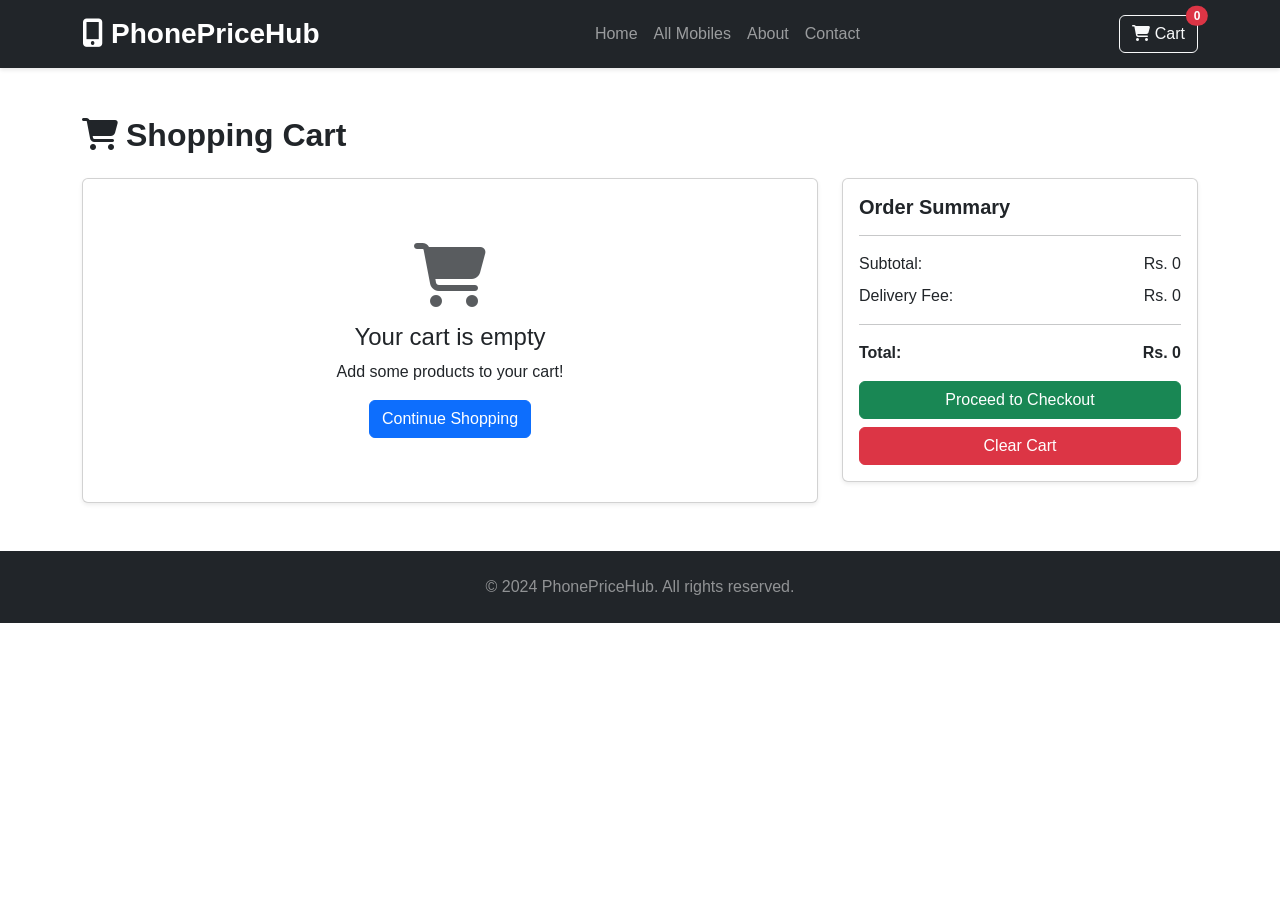
==== cart.html @ 4edb4d48 "Add files via upload" ====
<!DOCTYPE html>
<html lang="en">
<head>
    <meta charset="UTF-8">
    <meta name="viewport" content="width=device-width, initial-scale=1.0">
    <title>Shopping Cart - PhonePriceHub</title>
    <link href="https://cdn.jsdelivr.net/npm/bootstrap@5.3.0/dist/css/bootstrap.min.css" rel="stylesheet">
    <link rel="stylesheet" href="https://cdnjs.cloudflare.com/ajax/libs/font-awesome/6.4.0/css/all.min.css">
    <link rel="stylesheet" href="css/style.css">
</head>
<body>

<!-- Navbar -->
<nav class="navbar navbar-expand-lg navbar-dark bg-dark sticky-top">
    <div class="container">
        <a class="navbar-brand fw-bold fs-3" href="index.html">
            <i class="fas fa-mobile-alt me-2"></i>PhonePriceHub
        </a>
        <button class="navbar-toggler" type="button" data-bs-toggle="collapse" data-bs-target="#navbarNav">
            <span class="navbar-toggler-icon"></span>
        </button>
        <div class="collapse navbar-collapse" id="navbarNav">
            <ul class="navbar-nav mx-auto">
                <li class="nav-item"><a class="nav-link" href="index.html">Home</a></li>
                <li class="nav-item"><a class="nav-link" href="products.html">All Mobiles</a></li>
                <li class="nav-item"><a class="nav-link" href="about.html">About</a></li>
                <li class="nav-item"><a class="nav-link" href="contact.html">Contact</a></li>
            </ul>
            <a href="cart.html" class="btn btn-outline-light position-relative">
                <i class="fas fa-shopping-cart"></i> Cart
                <span id="cart-count" class="position-absolute top-0 start-100 translate-middle badge rounded-pill bg-danger">0</span>
            </a>
        </div>
    </div>
</nav>

<div class="container my-5">
    <h2 class="mb-4 fw-bold"><i class="fas fa-shopping-cart me-2"></i>Shopping Cart</h2>
    <div class="row">
        <div class="col-md-8">
            <div class="card shadow-sm">
                <div class="card-body">
                    <div id="cart-items"></div>
                    <div id="empty-cart" class="text-center py-5" style="display: none;">
                        <i class="fas fa-shopping-cart fa-4x text-muted mb-3"></i>
                        <h4>Your cart is empty</h4>
                        <p>Add some products to your cart!</p>
                        <a href="products.html" class="btn btn-primary">Continue Shopping</a>
                    </div>
                </div>
            </div>
        </div>
        <div class="col-md-4">
            <div class="card shadow-sm">
                <div class="card-body">
                    <h5 class="fw-bold">Order Summary</h5>
                    <hr>
                    <div class="d-flex justify-content-between mb-2">
                        <span>Subtotal:</span>
                        <span>Rs. <span id="subtotal">0</span></span>
                    </div>
                    <div class="d-flex justify-content-between mb-2">
                        <span>Delivery Fee:</span>
                        <span>Rs. <span id="delivery-fee">0</span></span>
                    </div>
                    <hr>
                    <div class="d-flex justify-content-between fw-bold mb-3">
                        <span>Total:</span>
                        <span>Rs. <span id="total">0</span></span>
                    </div>
                    <a href="checkout.html" class="btn btn-success w-100" id="checkout-btn">Proceed to Checkout</a>
                    <button class="btn btn-danger w-100 mt-2" id="clear-cart-btn">Clear Cart</button>
                </div>
            </div>
        </div>
    </div>
</div>

<!-- Footer -->
<footer class="bg-dark text-white-50 py-4 mt-5">
    <div class="container text-center">
        <p class="mb-0">&copy; 2024 PhonePriceHub. All rights reserved.</p>
    </div>
</footer>

<script src="https://cdn.jsdelivr.net/npm/bootstrap@5.3.0/dist/js/bootstrap.bundle.min.js"></script>
<script src="js/data.js"></script>
<script src="js/cart.js"></script>
<script>
// Display cart items
function displayCart() {
    const cart = getCart();
    const container = document.getElementById('cart-items');
    const emptyCartDiv = document.getElementById('empty-cart');
    
    if (cart.length === 0) {
        container.innerHTML = '';
        emptyCartDiv.style.display = 'block';
        document.getElementById('subtotal').textContent = '0';
        document.getElementById('delivery-fee').textContent = '0';
        document.getElementById('total').textContent = '0';
        return;
    }
    
    emptyCartDiv.style.display = 'none';
    
    container.innerHTML = cart.map((item, index) => `
        <div class="cart-item mb-3 pb-3 border-bottom">
            <div class="row align-items-center">
                <div class="col-md-2">
                    <img src="${item.image}" alt="${item.productName}" style="width: 80px; height: 80px; object-fit: contain;">
                </div>
                <div class="col-md-4">
                    <h6 class="fw-bold">${item.productName}</h6>
                    <small class="text-muted">${item.storage} | ${item.ram} | ${item.color}</small>
                </div>
                <div class="col-md-2">
                    <input type="number" class="form-control form-control-sm quantity-input" data-index="${index}" value="${item.quantity}" min="1" style="width: 70px;">
                </div>
                <div class="col-md-2">
                    <span class="fw-bold">Rs. ${(item.price * item.quantity).toLocaleString()}</span>
                </div>
                <div class="col-md-2">
                    <button class="btn btn-danger btn-sm remove-item" data-productid="${item.productId}" data-variantindex="${item.variantIndex}">
                        <i class="fas fa-trash"></i> Remove
                    </button>
                </div>
            </div>
        </div>
    `).join('');
    
    // Update totals
    const subtotal = getCartTotal();
    const deliveryFee = subtotal > 50000 ? 0 : 500;
    const total = subtotal + deliveryFee;
    
    document.getElementById('subtotal').textContent = subtotal.toLocaleString();
    document.getElementById('delivery-fee').textContent = deliveryFee.toLocaleString();
    document.getElementById('total').textContent = total.toLocaleString();
    
    // Add event listeners
    document.querySelectorAll('.quantity-input').forEach(input => {
        input.addEventListener('change', (e) => {
            const index = parseInt(e.target.dataset.index);
            const cart = getCart();
            cart[index].quantity = parseInt(e.target.value);
            saveCart(cart);
            displayCart();
            updateCartCount();
        });
    });
    
    document.querySelectorAll('.remove-item').forEach(btn => {
        btn.addEventListener('click', (e) => {
            const productId = parseInt(btn.dataset.productid);
            const variantIndex = parseInt(btn.dataset.variantindex);
            removeFromCart(productId, variantIndex);
            displayCart();
            updateCartCount();
        });
    });
}

document.getElementById('clear-cart-btn')?.addEventListener('click', () => {
    if (confirm('Are you sure you want to clear your cart?')) {
        localStorage.removeItem('cart');
        displayCart();
        updateCartCount();
    }
});

displayCart();
updateCartCount();
</script>
</body>
</html>
---- css/style.css ----
/* Custom Styles for PhonePriceHub */

/* Global Styles */
body {
    font-family: 'Segoe UI', Tahoma, Geneva, Verdana, sans-serif;
    overflow-x: hidden;
}

/* Navbar Styles */
.navbar {
    box-shadow: 0 2px 4px rgba(0,0,0,0.1);
}

.navbar-brand {
    font-size: 1.5rem;
    font-weight: bold;
}

/* Hero Section */
.hero-section {
    background: linear-gradient(135deg, #667eea 0%, #764ba2 100%);
    padding: 80px 0;
}

/* Feature Cards */
.feature-card {
    transition: transform 0.3s ease, box-shadow 0.3s ease;
    border-radius: 10px;
    background: white;
    box-shadow: 0 2px 10px rgba(0,0,0,0.1);
}

.feature-card:hover {
    transform: translateY(-5px);
    box-shadow: 0 5px 20px rgba(0,0,0,0.15);
}

/* Product Cards */
.product-card {
    transition: transform 0.3s ease, box-shadow 0.3s ease;
    cursor: pointer;
}

.product-card:hover {
    transform: translateY(-5px);
    box-shadow: 0 5px 20px rgba(0,0,0,0.15);
}

/* Brand Cards */
.brand-card {
    transition: all 0.3s ease;
    border-radius: 10px;
    cursor: pointer;
    background: white;
    box-shadow: 0 2px 10px rgba(0,0,0,0.1);
}

.brand-card:hover {
    transform: scale(1.05);
    box-shadow: 0 5px 20px rgba(0,0,0,0.15);
    color: #007bff;
}

/* Cart Item Styles */
.cart-item {
    transition: background-color 0.3s ease;
}

.cart-item:hover {
    background-color: #f8f9fa;
}

/* Quantity Input */
.quantity-input {
    width: 70px;
    text-align: center;
}

/* Variant Buttons */
.variant-btn {
    margin: 5px;
    transition: all 0.3s ease;
}

.variant-btn.active {
    background-color: #007bff;
    color: white;
    border-color: #007bff;
}

/* Table Styles */
.table-bordered {
    border: 1px solid #dee2e6;
}

.table-bordered th,
.table-bordered td {
    padding: 12px;
    vertical-align: top;
}

.table-bordered th {
    background-color: #f8f9fa;
    font-weight: 600;
}

/* Checkout Form */
#shipping-form input,
#shipping-form select {
    border-radius: 5px;
    border: 1px solid #ced4da;
    transition: border-color 0.3s ease;
}

#shipping-form input:focus,
#shipping-form select:focus {
    border-color: #007bff;
    box-shadow: 0 0 0 0.2rem rgba(0,123,255,0.25);
}

/* Card Details */
#card-details {
    border-radius: 10px;
    transition: all 0.3s ease;
}

/* Footer */
footer {
    margin-top: auto;
}

/* Responsive Design */
@media (max-width: 768px) {
    .hero-section {
        padding: 40px 0;
    }
    
    .hero-section h1 {
        font-size: 1.8rem;
    }
    
    .feature-card {
        margin-bottom: 15px;
    }
    
    .product-card img {
        height: 150px !important;
    }
    
    .table-bordered th,
    .table-bordered td {
        padding: 8px;
        font-size: 14px;
    }
}

@media (max-width: 576px) {
    .navbar-brand {
        font-size: 1.2rem;
    }
    
    .btn-lg {
        padding: 8px 16px;
        font-size: 14px;
    }
    
    h2 {
        font-size: 1.5rem;
    }
    
    .product-card img {
        height: 120px !important;
    }
}

/* Loading Spinner */
.spinner {
    border: 3px solid #f3f3f3;
    border-top: 3px solid #007bff;
    border-radius: 50%;
    width: 40px;
    height: 40px;
    animation: spin 1s linear infinite;
}

@keyframes spin {
    0% { transform: rotate(0deg); }
    100% { transform: rotate(360deg); }
}

/* Toast Notifications (Optional) */
.toast-notification {
    position: fixed;
    bottom: 20px;
    right: 20px;
    z-index: 9999;
    min-width: 250px;
    background: white;
    border-radius: 8px;
    box-shadow: 0 4px 12px rgba(0,0,0,0.15);
    animation: slideIn 0.3s ease;
}

@keyframes slideIn {
    from {
        transform: translateX(100%);
        opacity: 0;
    }
    to {
        transform: translateX(0);
        opacity: 1;
    }
}

/* Scroll to Top Button */
.scroll-top {
    position: fixed;
    bottom: 20px;
    right: 20px;
    display: none;
    z-index: 999;
}

.scroll-top.show {
    display: block;
}

/* Custom Scrollbar */
::-webkit-scrollbar {
    width: 10px;
}

::-webkit-scrollbar-track {
    background: #f1f1f1;
}

::-webkit-scrollbar-thumb {
    background: #888;
    border-radius: 5px;
}

::-webkit-scrollbar-thumb:hover {
    background: #555;
}
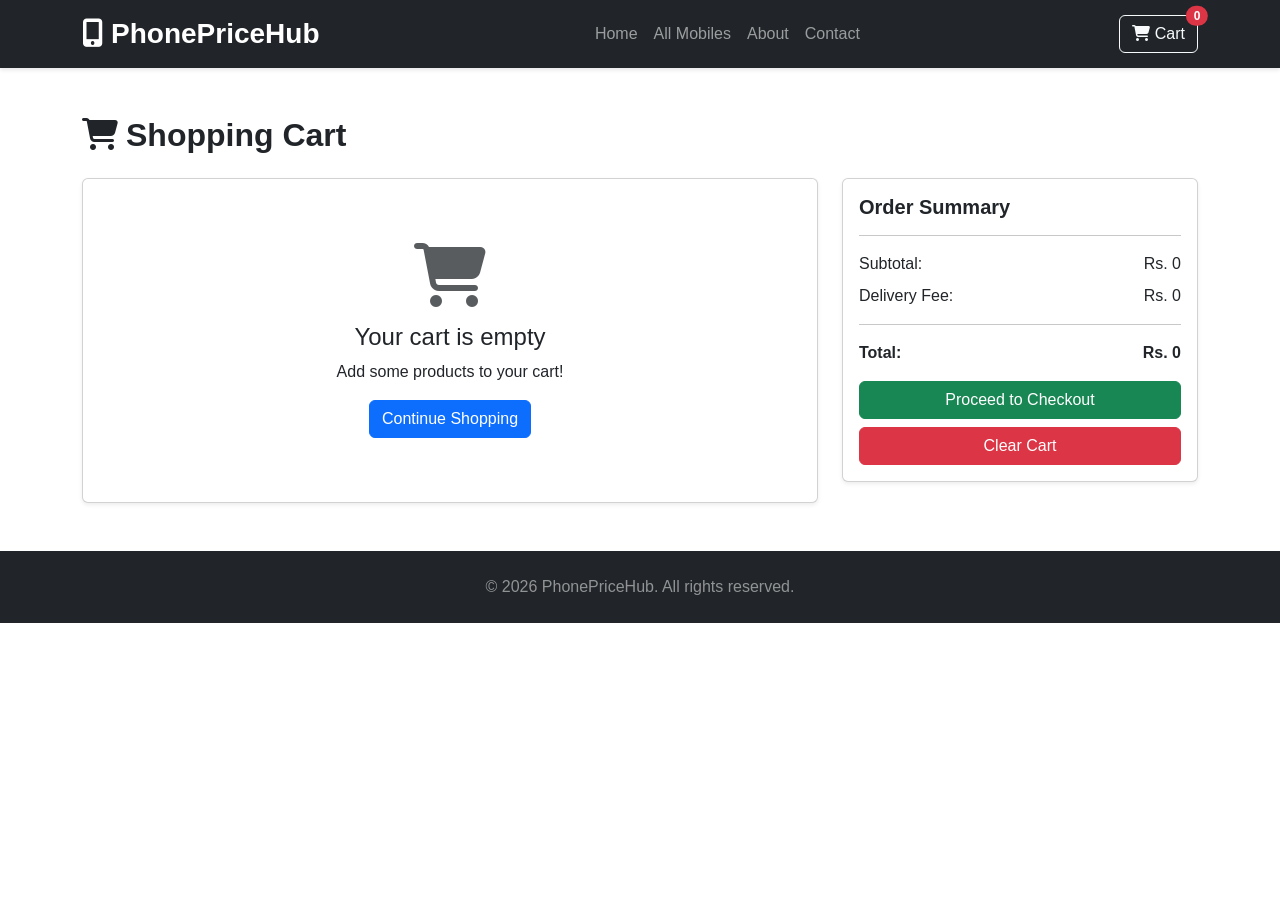
==== commit a8bbbcd4: "cart.html" ====
--- a/cart.html
+++ b/cart.html
@@ -79,7 +79,7 @@
 <!-- Footer -->
 <footer class="bg-dark text-white-50 py-4 mt-5">
     <div class="container text-center">
-        <p class="mb-0">&copy; 2024 PhonePriceHub. All rights reserved.</p>
+        <p class="mb-0">&copy; 2026 PhonePriceHub. All rights reserved.</p>
     </div>
 </footer>
 
@@ -173,4 +173,4 @@
 updateCartCount();
 </script>
 </body>
-</html>+</html>
